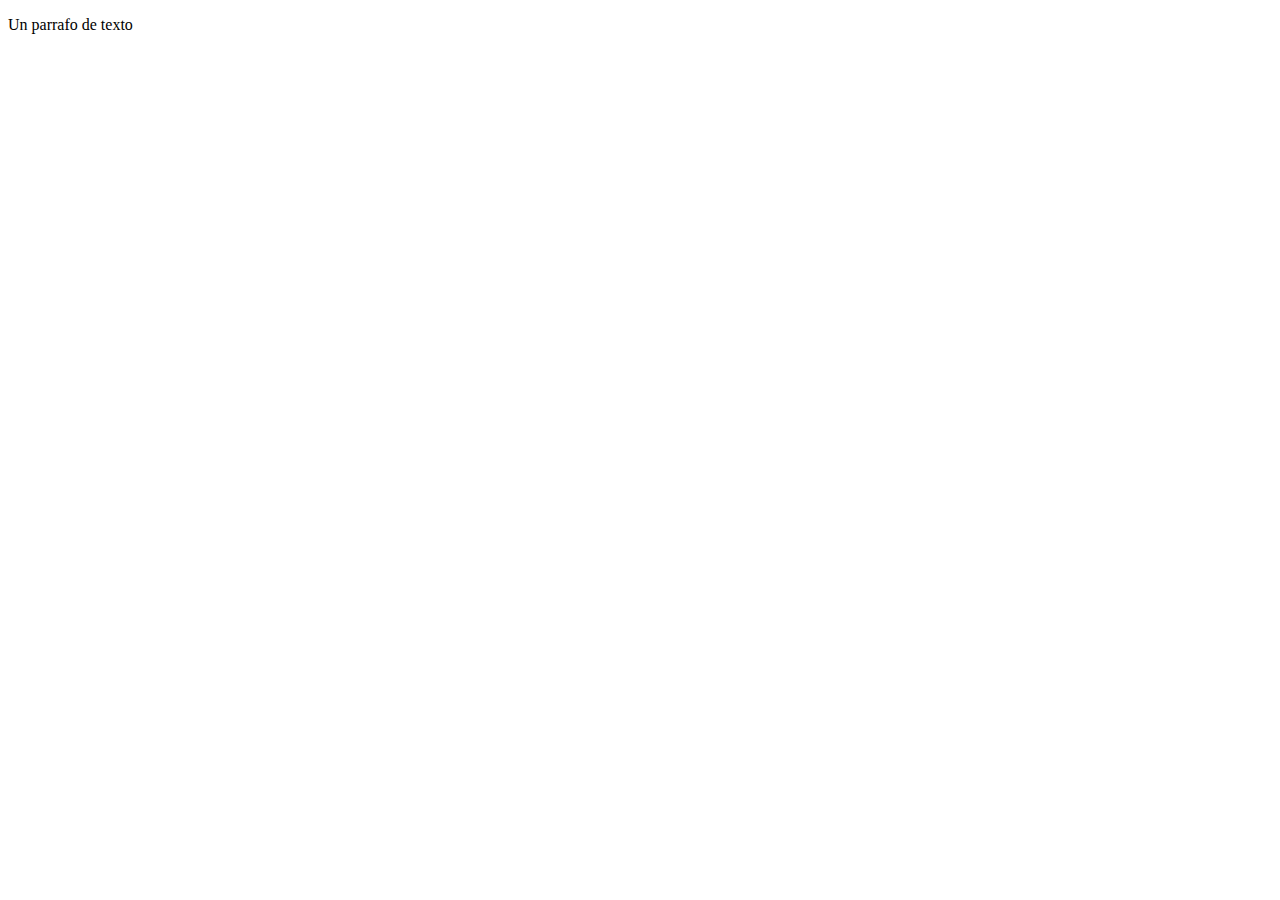
==== index.html @ 4f6af4d1 "Creacion del fichero index" ====
<!DOCTYPE html>
<html lang="es">

<head>
    <meta charset="UTF-8">
    <meta http-equiv="X-UA-Compatible" content="IE=edge">
    <meta name="viewport" content="width=device-width, initial-scale=1.0">
    <title>Primer ejercicio GIT</title>
</head>

<body>
    <P>Un parrafo de texto</P>
</body>

</html>
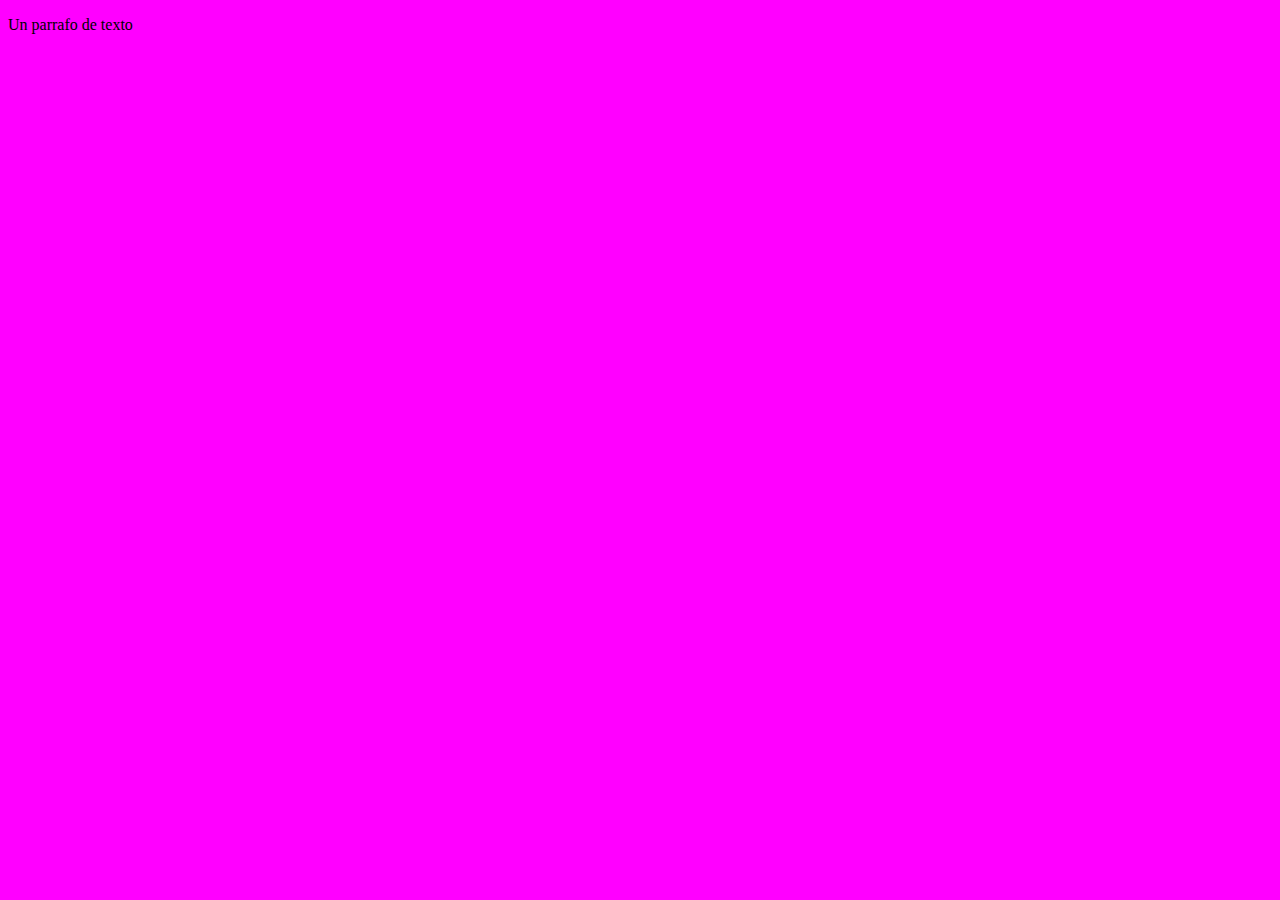
==== commit 6016e9e5: "Agregar color a index" ====
--- a/index.html
+++ b/index.html
@@ -6,6 +6,7 @@
     <meta http-equiv="X-UA-Compatible" content="IE=edge">
     <meta name="viewport" content="width=device-width, initial-scale=1.0">
     <title>Primer ejercicio GIT</title>
+    <link rel="stylesheet" href="css/style.css">
 </head>
 
 <body>
--- a/css/style.css
+++ b/css/style.css
@@ -0,0 +1,3 @@
+body {
+    background-color: fuchsia;
+}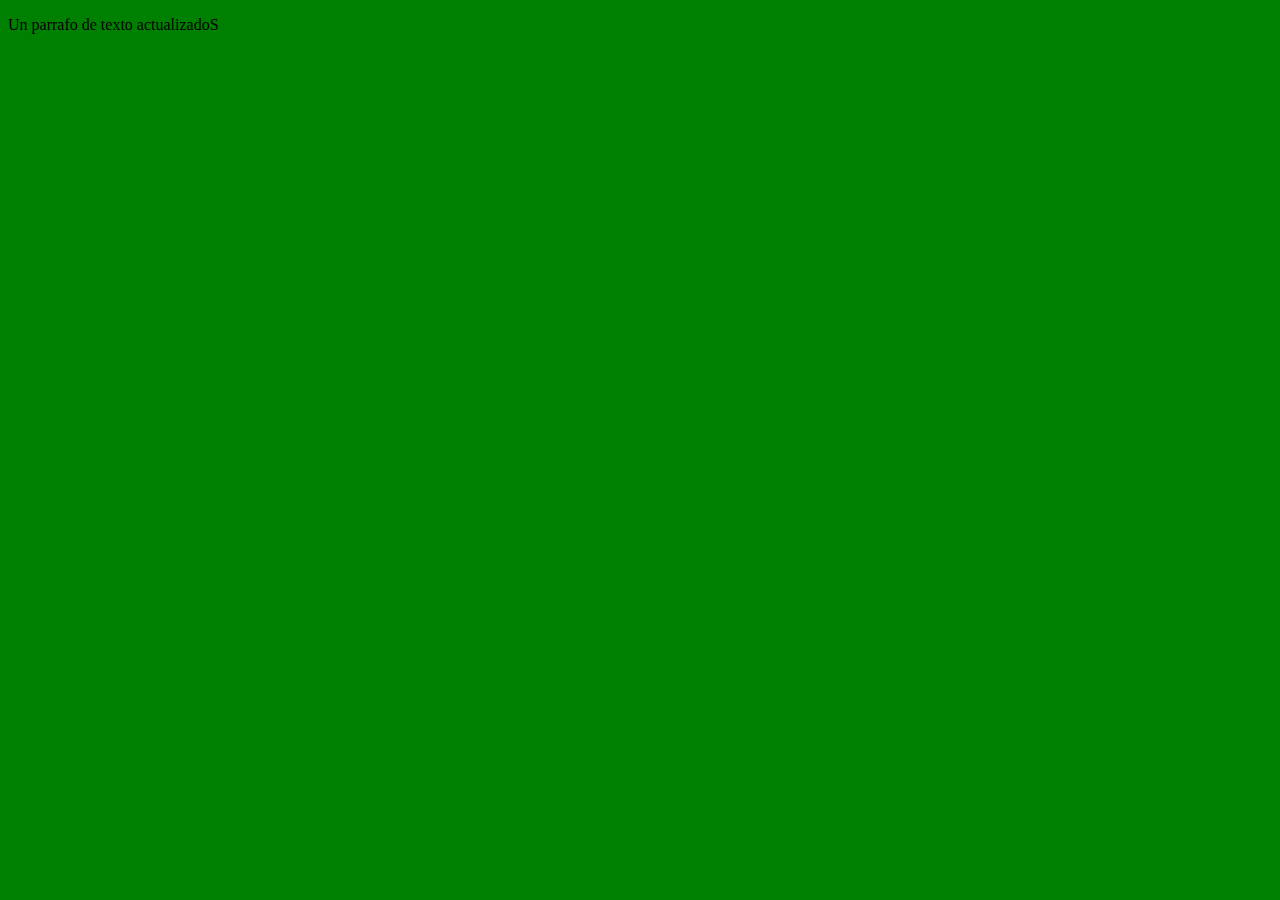
==== commit a17ef1e9: "Parrafo con color actualizado" ====
--- a/index.html
+++ b/index.html
@@ -10,7 +10,8 @@
 </head>
 
 <body>
-    <P>Un parrafo de texto</P>
+    <P>Un parrafo de texto actualizadoS</P>
+
 </body>
 
 </html>--- a/css/style.css
+++ b/css/style.css
@@ -1,3 +1,3 @@
 body {
-    background-color: fuchsia;
+    background-color: green;
 }